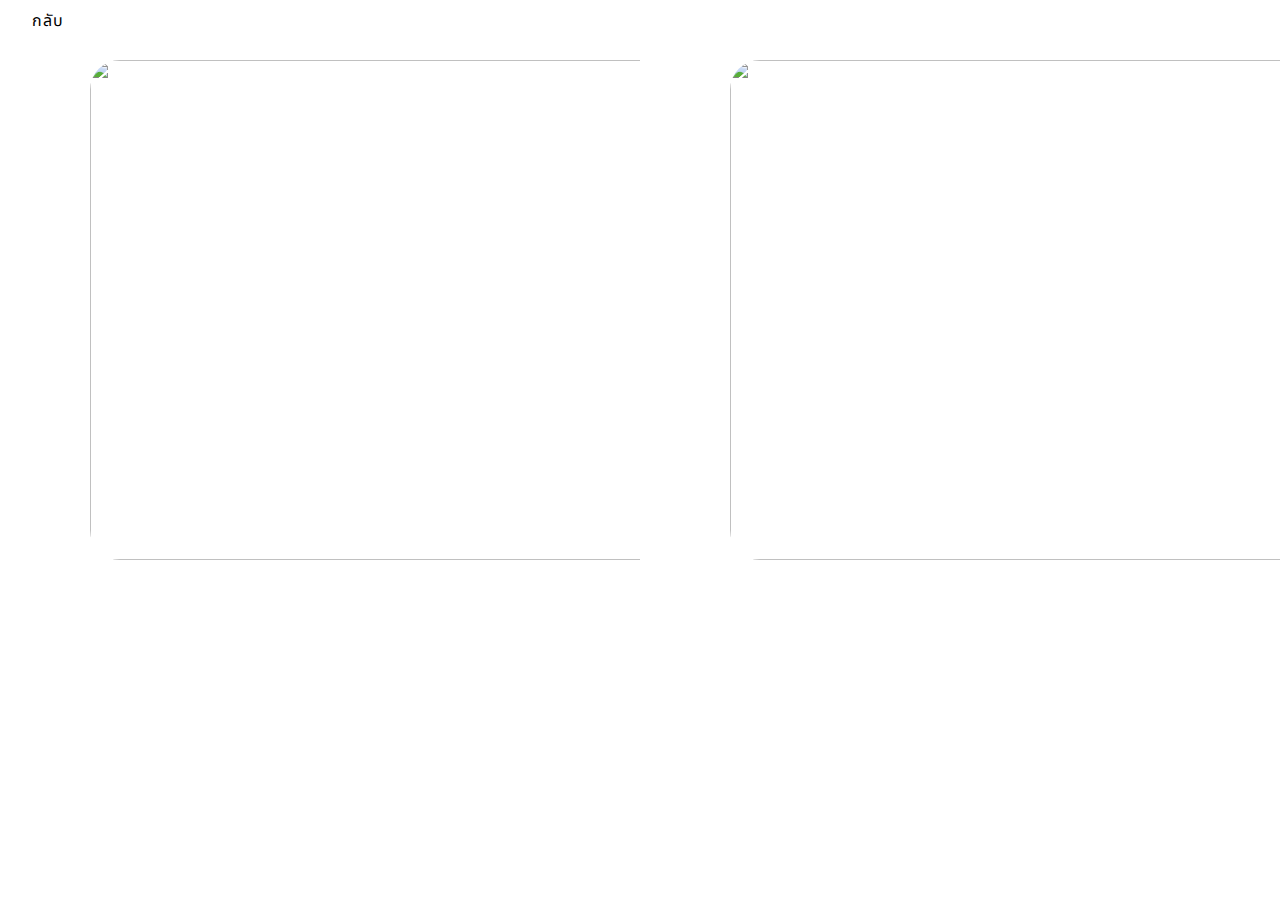
==== index3.html @ 4b4dc3f3 "Add files via upload" ====
<!DOCTYPE html>
<html lang="en">
<head>
    <meta charset="UTF-8">
    <meta name="viewport" content="width=device-width, initial-scale=1.0">
    <title>รหัสเกม</title>
    <link rel="stylesheet" href="https://cdnjs.cloudflare.com/ajax/libs/font-awesome/6.2.1/css/all.min.css" integrity="sha512-MV7K8+y+gLIBoVD59lQIYicR65iaqukzvf/nwasF0nqhPay5w/9lJmVM2hMDcnK1OnMGCdVK+iQrJ7lzPJQd1w==" crossorigin="anonymous" referrerpolicy="no-referrer" />
    <link rel="stylesheet" href="main3.css">
    
</head>
<body>
    
    <div class="menu">
        
        <ul>
            
            <li><i class="fa-solid fa-house"></i><a href="./index.html"> กลับ</a></li>
            
        </ul>
        <ul>
            <a href="https://play.google.com/store/apps/details?id=com.dts.freefireth&gl=US">
                <img src="/imgs/freefire.jpg" alt="">
            </a>
            <a   href="https://play.google.com/store/apps/details?id=com.garena.game.kgth&hl=th&gl=US">
                <img src="/imgs/rov.webp" alt="">
            </a>
            
            
        </ul>
        
    </div>
    
    
</body>
</html>
---- main3.css ----
@import url('https://fonts.googleapis.com/css2?family=Noto+Sans+Thai:wght@500&display=swap');
*{
    margin: 0;
    padding: 0;
    box-sizing: border-box;
    overflow: hidden;
    font-family: 'Noto Sans Thai', sans-serif;
    
}



.div {
    box-shadow: 0% 0% 0% rgb(0, 0, 0);
}

.menu ul li:hover{
    background-color: black;
}

.menu ul li:hover a{
    color: rgb(255, 255, 255);

}
.menu ul li:hover i{
    color: rgb(255, 255, 255);

}

.menu{
   margin-top: 1vh;
    
}

.menu ul{
    display: flex;
    align-items: center;
    letter-spacing: 1px;
    
}
.menu ul li{
    padding: 0 2rem;
    list-style: none;
    border-radius: 100px;
    font-size: 16px;
    
    
}
.menu a {
    color: rgb(0, 0, 0);
    text-decoration: none;
}

.menu img {
    border-radius: 30px;
    width: 90%;
    height: 10%;
    display: flex;
    overflow: hidden;
    margin-left: 10vh;
    margin-top: 3vh;
}

.menu img:hover {
    transform: translateY(-1px) scale(1);
    -webkit-filter: blur(3px);

}


.menu a img {
    width: 700px;
    height: 500px;
}
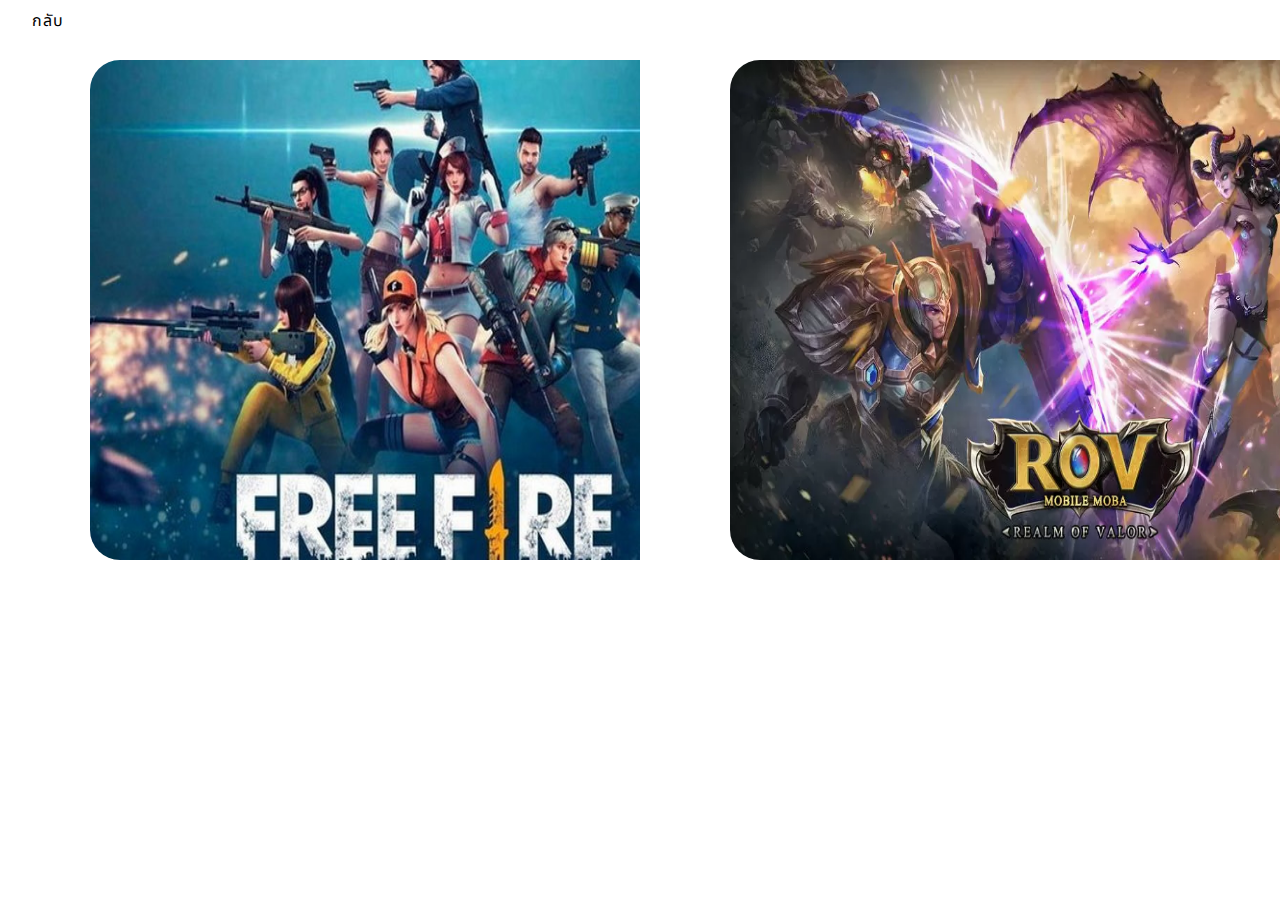
==== commit e48f812e: "Update index3.html" ====
--- a/index3.html
+++ b/index3.html
@@ -19,10 +19,10 @@
         </ul>
         <ul>
             <a href="https://play.google.com/store/apps/details?id=com.dts.freefireth&gl=US">
-                <img src="/imgs/freefire.jpg" alt="">
+                <img src="./imgs/freefire.jpg" alt="">
             </a>
             <a   href="https://play.google.com/store/apps/details?id=com.garena.game.kgth&hl=th&gl=US">
-                <img src="/imgs/rov.webp" alt="">
+                <img src="./imgs/rov.webp" alt="">
             </a>
             
             
@@ -32,4 +32,4 @@
     
     
 </body>
-</html>+</html>
